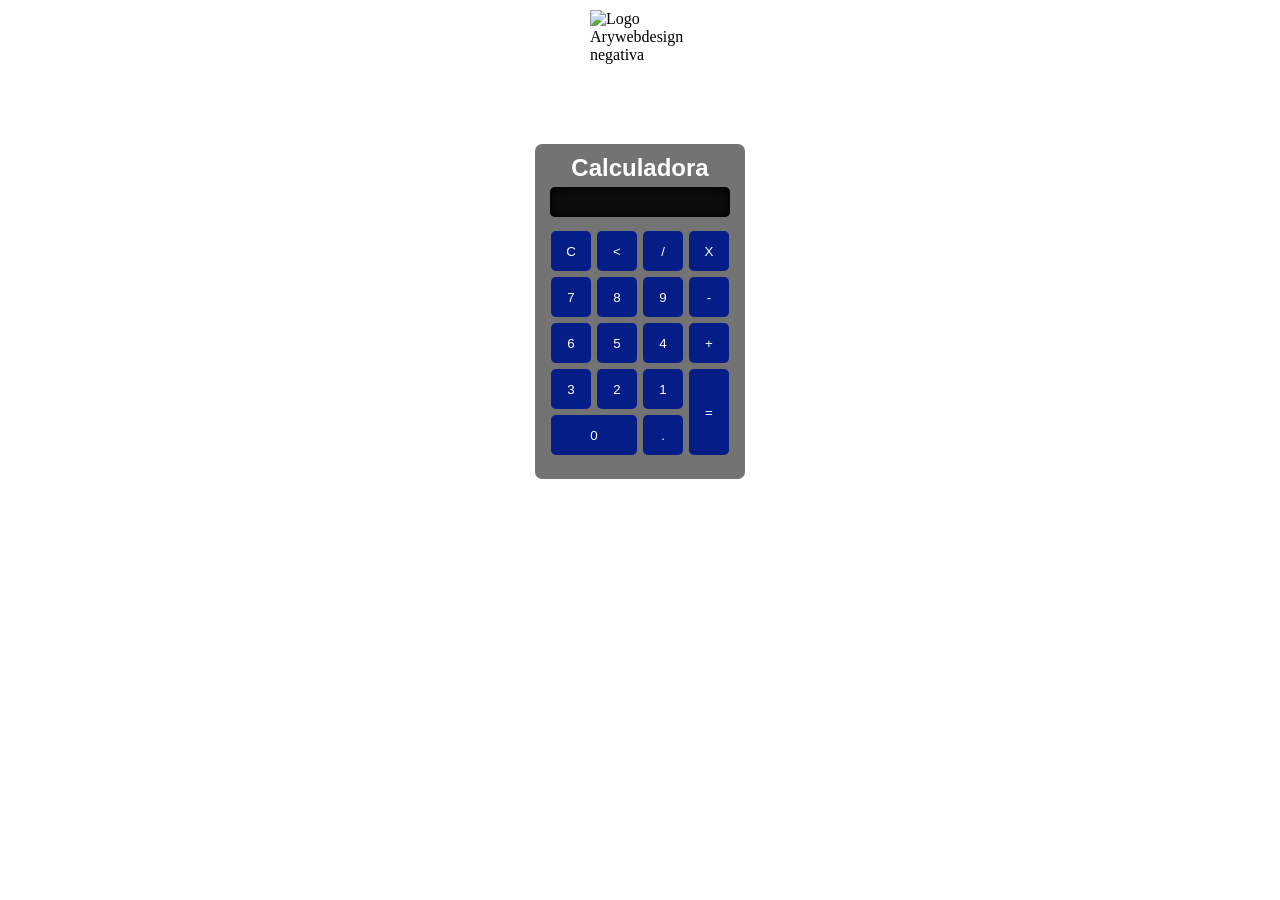
==== index.html @ 02cbb5a3 "Rename calculadora.html to index.html" ====
<!DOCTYPE html>
<html lang="pt-br">
<head>
    <meta charset="UTF-8">
    <meta http-equiv="X-UA-Compatible" content="IE=edge">
    <meta name="viewport" content="width=device-width, initial-scale=1.0">
    <link href="style.css" rel="stylesheet">
    <title>Calculadora</title>
</head>
<body>
    <main>
        <div class="img">        
            <img src="imgs/negativo2.png" alt="Logo Arywebdesign negativa">
        </div>
        <div class="calculadora">
            <h2>Calculadora</h2>
            <p id="resultado"></p>
            <table>
                <tr>
                    <td><button onclick="clean()">C</button></td>
                    <td><button onclick="back()"><</button></td>
                    <td><button onclick="insert('/')">/</button></td>
                    <td><button onclick="insert('*')">X</button></td>  
                </tr>
                <tr>
                    <td><button onclick="insert('7')">7</button></td>
                    <td><button onclick="insert('8')">8</button></td>
                    <td><button onclick="insert('9')">9</button></td>
                    <td><button onclick="insert('-')">-</button></td>  
                </tr>
                <tr>
                    <td><button onclick="insert('6')">6</button></td>
                    <td><button onclick="insert('5')">5</button></td>
                    <td><button onclick="insert('4')">4</button></td>
                    <td><button onclick="insert('+')">+</button></td>  
                </tr>
                <tr>
                    <td><button onclick="insert('3')">3</button></td>
                    <td><button onclick="insert('2')">2</button></td>
                    <td><button onclick="insert('1')">1</button></td>
                    <td rowspan="2"><button class="igual" onclick="calcular()">=</button></td>  
                </tr>
                <tr>
                    <td colspan="2"><button class="zero" onclick="insert('0')">0</button></td>
                    <td><button onclick="insert('.')">.</button></td>
                </tr>
            </table>
        </div>
    </main>
    <script src="script.js"></script>
</body>
</html>
---- style.css ----
@keyframes logo {
    from{margin-top:-500px}
    to{margin-top:10px}
}
@keyframes logoo {
    from{margin-top:-500px}
    to{margin-top:70px}
}
*{
    margin:0;
    padding: 0;
    box-sizing: border-box;
}
body{
    background-image: url(imgs/fundo1.png);
    background-repeat: no-repeat;
    background-size: cover;
    height: 100vh;
}
main{
    display:block;
}
.img{
    display: flex;
}
.img img{
    margin: 10px auto;
    width: 100px;
    animation-name: logo;
    animation-duration: 2s;
}
.calculadora{
    width: min-content;
    padding:10px 10px;
    background-color: rgba(0, 0, 0, 0.55);
    border-radius: 7px;
    margin: 0 auto;
    margin-top: 70px;
    text-align: center;
    animation-name: logoo;
    animation-duration: 2s;
}
.calculadora h2{
    color: #fff;
    font-family: 'Segoe UI', Tahoma, Geneva, Verdana, sans-serif;
}
table{
    margin: 10px auto;
}
.calculadora td{
    padding: 2px;
}
.calculadora td button{
    border: none;
    font-family: 'Segoe UI', Tahoma, Geneva, Verdana, sans-serif;
    background-color: #041d87;
    color: #fff;
    border-radius: 5px;
    width: 40px;
    height: 40px;
    transition: 0.5s;
    cursor: pointer;
}
.calculadora td button:hover{
    background-color: #0209d9;
    box-shadow: inset 0 0 2em #000b3e;
    transition: 0.5s;
}
.calculadora td button.igual{
    width: 40px;
    height: 86px;
}
.calculadora td button.zero{
    width: 86px;
    height: 40px;
}
#resultado{
    text-align: right;
    padding-right: 10px;
    width:180px;
    height: 30px;
    background-color: rgb(14, 14, 14);
    border-radius: 5px;
    margin:5px;
    color:#00a1ff;
    font-family: 'Segoe UI', Tahoma, Geneva, Verdana, sans-serif;
    padding-top: 3px;
    box-shadow: inset 0 0 1em black;
}
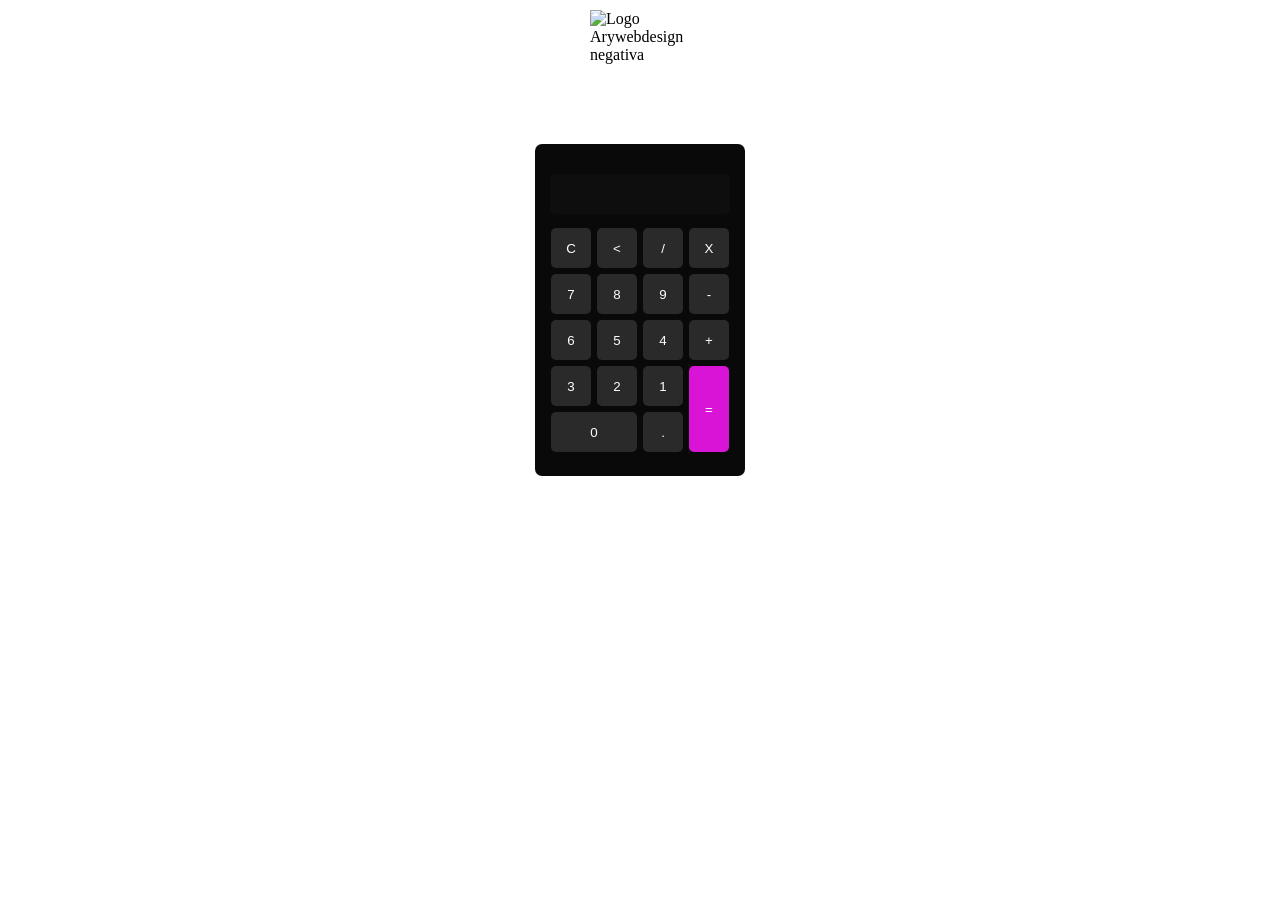
==== commit a4990857: ":ok_hand: Atualizando o estilo" ====
--- a/index.html
+++ b/index.html
@@ -10,10 +10,9 @@
 <body>
     <main>
         <div class="img">        
-            <img src="imgs/negativo2.png" alt="Logo Arywebdesign negativa">
+            <img src="https://aryelanne.netlify.app/imgs/logo-aryelanne.svg" alt="Logo Arywebdesign negativa">
         </div>
         <div class="calculadora">
-            <h2>Calculadora</h2>
             <p id="resultado"></p>
             <table>
                 <tr>
--- a/style.css
+++ b/style.css
@@ -12,7 +12,7 @@
     box-sizing: border-box;
 }
 body{
-    background-image: url(imgs/fundo1.png);
+    background-image: url(https://aryelanne.netlify.app/imgs/bg.jpg);
     background-repeat: no-repeat;
     background-size: cover;
     height: 100vh;
@@ -32,7 +32,7 @@
 .calculadora{
     width: min-content;
     padding:10px 10px;
-    background-color: rgba(0, 0, 0, 0.55);
+    background-color: #090909;
     border-radius: 7px;
     margin: 0 auto;
     margin-top: 70px;
@@ -53,7 +53,7 @@
 .calculadora td button{
     border: none;
     font-family: 'Segoe UI', Tahoma, Geneva, Verdana, sans-serif;
-    background-color: #041d87;
+    background-color: #2a2a2a;
     color: #fff;
     border-radius: 5px;
     width: 40px;
@@ -62,13 +62,14 @@
     cursor: pointer;
 }
 .calculadora td button:hover{
-    background-color: #0209d9;
-    box-shadow: inset 0 0 2em #000b3e;
+    background-color: #14002D;
+    box-shadow: inset 0 0 2em #100320;
     transition: 0.5s;
 }
 .calculadora td button.igual{
     width: 40px;
     height: 86px;
+    background-color: #D914D6;
 }
 .calculadora td button.zero{
     width: 86px;
@@ -78,12 +79,12 @@
     text-align: right;
     padding-right: 10px;
     width:180px;
-    height: 30px;
+    height: 40px;
     background-color: rgb(14, 14, 14);
     border-radius: 5px;
     margin:5px;
-    color:#00a1ff;
+    margin-top: 20px;
+    color:#D914D6;
     font-family: 'Segoe UI', Tahoma, Geneva, Verdana, sans-serif;
     padding-top: 3px;
-    box-shadow: inset 0 0 1em black;
-}+}
